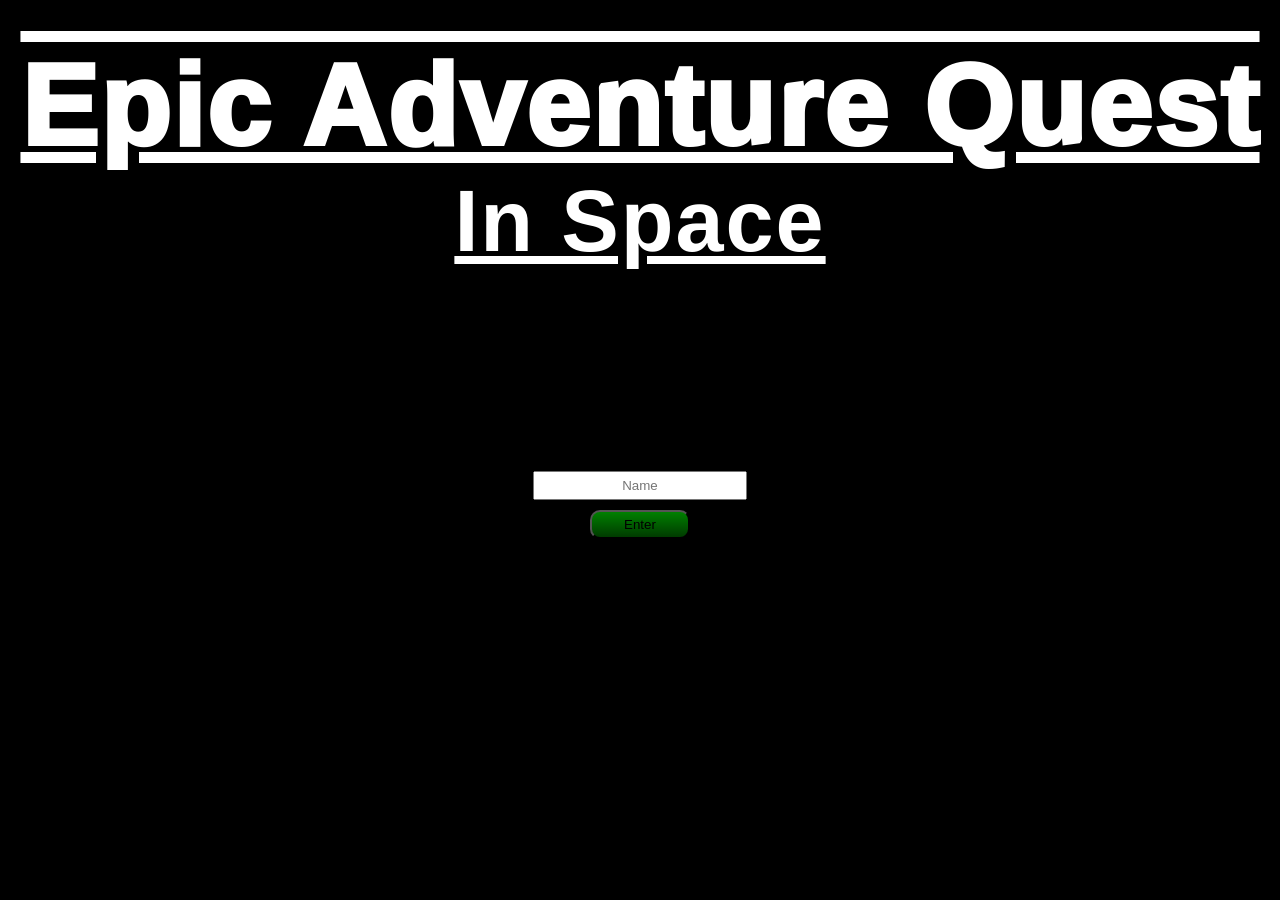
==== index.html @ 0a59505d "Update index.html" ====
<!DOCTYPE html>
<html lang="en">

<head>
    <meta charset="UTF-8">
    <meta name="viewport" content="width=device-width, initial-scale=1.0">
    <link rel="stylesheet" href="styles.css">
    <meta name="theme-color" content="black">
    <link rel="icon" href="https://img.itch.zone/aW1hZ2UvODI5ODgyLzQ2NTA3NTEucG5n/794x1000/kcuE7D.png" type="image/x-icon">
</head>

<body>



    <div id="header">
        <h1 class="bold">Epic Adventure Quest</h1>
        <h2>In Space</h2>
    </div>

    <div class="nameTagBlock">
        <input class="nameTag" id="nameTagText" type="text" placeholder="Name" required maxlength="9"
            onkeypress="clickPress(event)">
        <button class="nameTag" id="nameTagSubmit" type="button">Enter</button>
    </div>
    <div class="imageDesc hide"></div>
    <div class="game hide"> <!--Add/remove 'hide' to class for editing ease-->
        <div id="stats">
            <span class="stat">XP: <span id="xpText">0</span></span>
            <span class="stat">Health: <span id="healthText">100</span></span>
            <span class="stat">Credits: <span id="creditsText">50</span></span>
        </div>
        <div class="buttons">
            <button id="button1">Deep Space</button>
            <button id="button2">Deep Space</button>
            <button id="button3">Deep Space</button>
            <button id="button4" class="hide"></button>
            <button id="button5" class="hide"></button>
            <button id="button6" class="hide"></button>
        </div>
        <div class="alienStats hide">
            <span class="stat">Alien: <span id="alienNameText"></span></span>
            <span class="stat">Health: <span id="alienHealthText"></span></span>
        </div>
        <div id="text">
            Welcome <span id="player">-player-</span> to Epic Adventure Quest <br>(in space)! <br><br> Your mission is
            to improve your space
            arsenal and experience enough to close the black hole that threatens the galaxy. <br><br>You begin on your
            ship.<br><u>Where do you go?</u>
        </div>

    </div>

    <div class="spaceshipBack">
        <a class="spaceship" target="_blank" href="https://github.com/Gwillyn">
            <div></div>
        </a>
    </div>
    <script src="script.js"></script>
</body>

</html>
---- styles.css ----
* {
    margin: 0;
    padding: 0;
    transition-duration: 500ms;
    /*border: 1px solid white;*/
}

html {
    background-color: black;
    background-image: url(https://wallpaperaccess.com/full/1145359.png);
}

.bold {
    font-weight: 1000;
}

body {
    margin: 0 auto 0 auto;
}

#header {
    font-family: Impact, Haettenschweiler, 'Arial Narrow Bold', sans-serif;
    text-align: center;
    font-size: 4.5vw;
    margin: 40px auto 10px auto;
    letter-spacing: 2px;
    color: white;
}

#header h1 {
    text-decoration: overline underline;
}

#header h2 {
    text-decoration: underline;
}

.nameTagBlock {
    display: flex;
    justify-content: center;
    flex-direction: column;
    margin-top: 200px;
    margin-bottom: 200px;

}

#nameTagText {
    width: 200px;
    text-align: center;
    margin: 0 auto 10px auto;
    padding: 5px;
}

#nameTagText:hover {
    background: grey;

}

#nameTagSubmit {
    width: 100px;
    margin: 0 auto 0 auto;
    padding: 5px;
    background: linear-gradient(green, rgb(0, 59, 0));
    border-radius: 10px;
    color: black;
}

#nameTagSubmit:active {
    transform: rotatey(15deg);
    transform: rotatex(30deg);
    transition-duration: 80ms;
}

.imageDesc {
    margin: 40px auto 0 auto;
    width: 600px;
    height: 300px;
    background-size:cover;
    background-repeat: no-repeat;
    border: 2px solid white;
    border-radius: 10px;
    background-image: url(https://i.pinimg.com/originals/bc/b4/3f/bcb43f3268d5c86d07234f320ad3fdd4.jpg);


}

.imageDesc:hover {
    -webkit-filter: grayscale(100%);
    filter: grayscale(100%);
    -webkit-transition: .3s ease-in-out;
    transition: .3s ease-in-out;
}

.game {
    display: flex;
    flex-direction: column;
    width: 400px;
    height: 450px;
    margin: 40px auto 40px auto;
    border: 4px solid white;
    border-radius: 5px;
    background-color: black;
}

.alienStats {
    display: flex;
    justify-content: center;
    gap: 5px;
    margin-bottom: 10px;
}

.alienStats span {
    color: green;
    border: 1px solid green;
}

#stats {
    color: white;
    text-align: center;
    height: 50px;
    font-size: 20px;
    padding-top: 25px;
}

.stat {
    border-radius: 10px;
    padding: 7px;
    border: 1px solid white;
}

#stats span:hover {
    background-color: grey;
    cursor: default;
}

.buttons {
    margin: 0 auto 0 auto;
    padding-bottom: 10px;
}

.buttons button, #button7 {
    cursor: pointer;
    padding: 7px 7px;
    border: 1px solid rgb(255, 255, 255);
    background: linear-gradient(#b6b6b6, rgb(105, 105, 105));
    border-radius: 10px;
    color: black;
}

.buttons button:hover, #button7:hover {
    background: grey;

}

.buttons button:active, #button7:active {
    transform: rotatey(15deg);
    transform: rotatex(30deg);
    transition-duration: 80ms;
}

#text {
    color: white;
    padding: 30px 10px;
    text-align: center;
    text-wrap: balance;
    font-size: 20px;
    line-height: 25px;
    border-top: 4px solid white;
    background-size: cover;
    background-repeat: no-repeat;


}

.hide {
    display: none;
}

/*Area for space-ship to fly around*/
.spaceshipBack {
    display: flex;
    height: 100px;
    align-items: center;
    flex-wrap: nowrap;
    overflow: hidden;
}

.spaceship {
    height: 50px;
    width: 50px;
    background-image: url(https://preview.redd.it/yct20hubfk061.png?auto=webp&s=32226b397578b664ed794b64938ce40adf3298fe);
    background-size: cover;
    transform: rotate(30deg);
    margin-left: 5%;
    animation-name: fly-forward;
    animation-duration: 7s;
    animation-iteration-count: infinite;
}

.spaceship:hover {
    cursor: pointer;

}

/*Animation for the space-ship*/
@keyframes fly-forward {
    20% {
        margin-bottom: 10px;
    }

    40% {
        margin-left: 90%;

    }

    75% {
        transform: rotate(-30deg);
        margin-bottom: -60px;

    }
}

@media screen and (min-width: 1500px) {
    #header {
        font-size: 70px;
    }
}

@media screen and (max-width: 600px) {
    .imageDesc {
        width: 400px;
        height: 180px;
    }
}
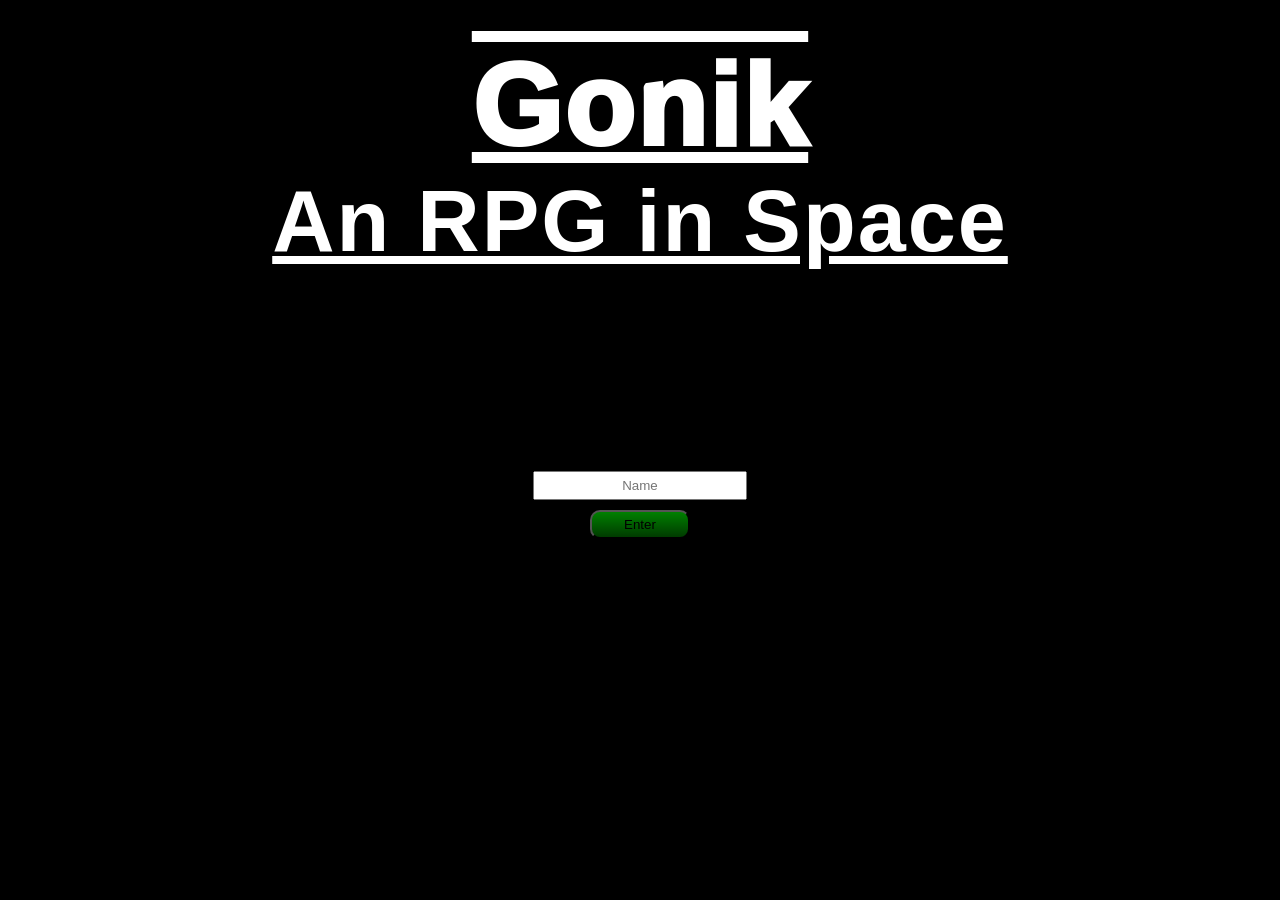
==== commit b8f1a20d: "Update index.html" ====
--- a/index.html
+++ b/index.html
@@ -6,16 +6,18 @@
     <meta name="viewport" content="width=device-width, initial-scale=1.0">
     <link rel="stylesheet" href="styles.css">
     <meta name="theme-color" content="black">
-    <link rel="icon" href="https://img.itch.zone/aW1hZ2UvODI5ODgyLzQ2NTA3NTEucG5n/794x1000/kcuE7D.png" type="image/x-icon">
+    <link rel="stylesheet" href="https://fonts.googleapis.com/css?family=Tangerine">
+    <link rel="icon" href="https://cdn.vectorstock.com/i/preview-1x/56/53/pixel-planet-concept-vector-42795653.jpg"
+        type="image/x-icon">
 </head>
 
 <body>
 
 
-
+    <div class="imageDesc hide"></div>
     <div id="header">
-        <h1 class="bold">Epic Adventure Quest</h1>
-        <h2>In Space</h2>
+        <h1 class="bold" id="header1">Gonik</h1>
+        <h2 id="header2">An RPG in Space</h2>
     </div>
 
     <div class="nameTagBlock">
@@ -23,7 +25,7 @@
             onkeypress="clickPress(event)">
         <button class="nameTag" id="nameTagSubmit" type="button">Enter</button>
     </div>
-    <div class="imageDesc hide"></div>
+    
     <div class="game hide"> <!--Add/remove 'hide' to class for editing ease-->
         <div id="stats">
             <span class="stat">XP: <span id="xpText">0</span></span>
@@ -48,6 +50,7 @@
             arsenal and experience enough to close the black hole that threatens the galaxy. <br><br>You begin on your
             ship.<br><u>Where do you go?</u>
         </div>
+        <button id="button7" class="hide">Learn More</button>
 
     </div>
 
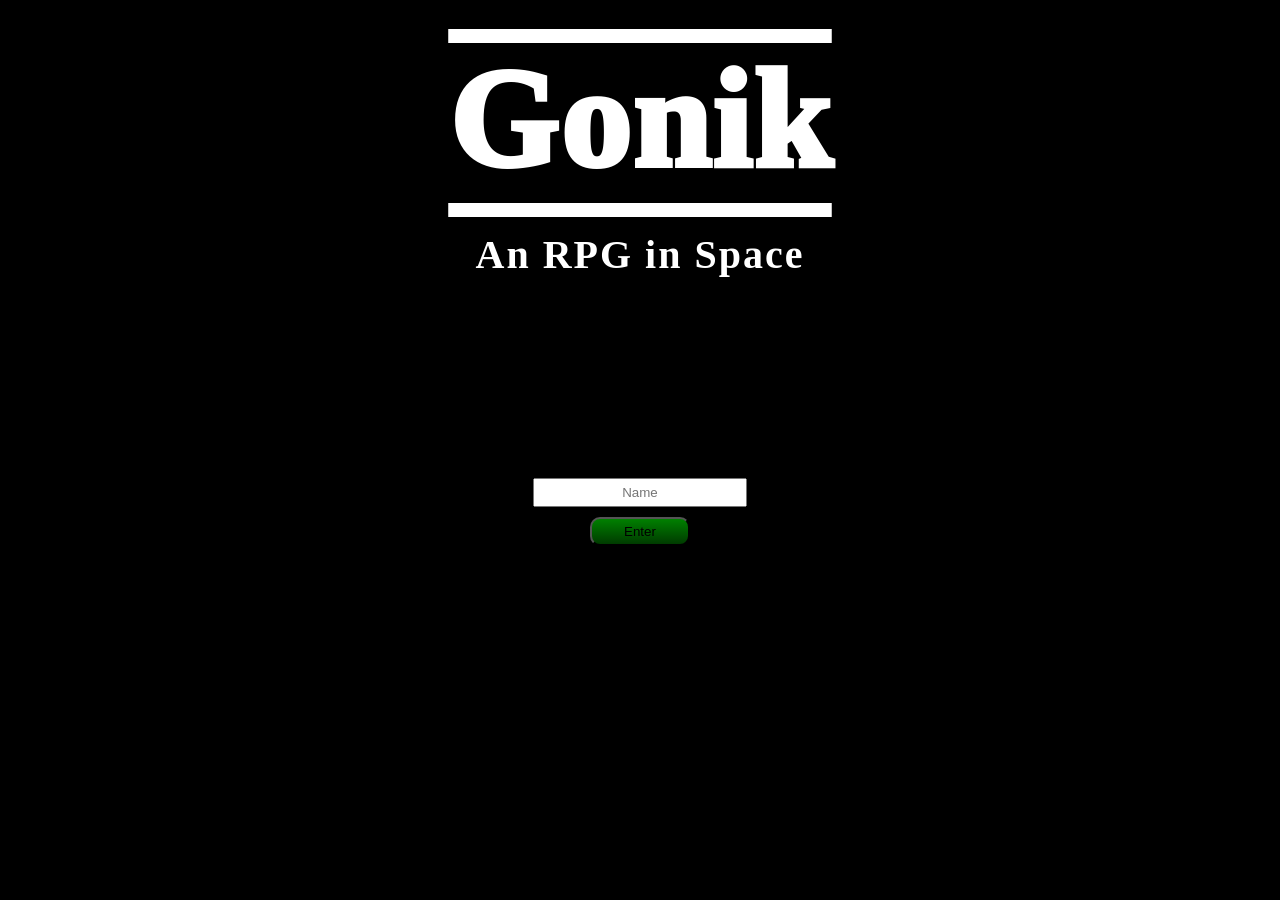
==== commit 097e8896: "Update index.html" ====
--- a/index.html
+++ b/index.html
@@ -25,35 +25,38 @@
             onkeypress="clickPress(event)">
         <button class="nameTag" id="nameTagSubmit" type="button">Enter</button>
     </div>
-    
-    <div class="game hide"> <!--Add/remove 'hide' to class for editing ease-->
-        <div id="stats">
-            <span class="stat">XP: <span id="xpText">0</span></span>
-            <span class="stat">Health: <span id="healthText">100</span></span>
-            <span class="stat">Credits: <span id="creditsText">50</span></span>
+    <div class="gameFlex hide">
+        <div class="game"> <!--Add/remove 'hide' to class for editing ease-->
+            <div id="stats">
+                <span class="stat">XP: <span id="xpText">0</span></span>
+                <span class="stat">Health: <span id="healthText">100</span></span>
+                <span class="stat">Credits: <span id="creditsText">50</span></span>
+            </div>
+            <div class="buttons">
+                <button id="button1">Deep Space</button>
+                <button id="button2">Deep Space</button>
+                <button id="button3">Deep Space</button>
+                <button id="button4" class="hide"></button>
+                <button id="button5" class="hide"></button>
+                <button id="button6" class="hide"></button>
+            </div>
+            <div class="alienStats hide">
+                <span class="stat">Alien: <span id="alienNameText"></span></span>
+                <span class="stat">Health: <span id="alienHealthText"></span></span>
+            </div>
+            <div id="text">
+                Welcome <span id="player">-player-</span> to Epic Adventure Quest <br>(in space)! <br><br> Your mission
+                is
+                to improve your space
+                arsenal and experience enough to close the black hole that threatens the galaxy. <br><br>You begin on
+                your
+                ship.<br><u>Where do you go?</u>
+            </div>
+            <button id="button7" class="hide">Learn More</button>
+
         </div>
-        <div class="buttons">
-            <button id="button1">Deep Space</button>
-            <button id="button2">Deep Space</button>
-            <button id="button3">Deep Space</button>
-            <button id="button4" class="hide"></button>
-            <button id="button5" class="hide"></button>
-            <button id="button6" class="hide"></button>
-        </div>
-        <div class="alienStats hide">
-            <span class="stat">Alien: <span id="alienNameText"></span></span>
-            <span class="stat">Health: <span id="alienHealthText"></span></span>
-        </div>
-        <div id="text">
-            Welcome <span id="player">-player-</span> to Epic Adventure Quest <br>(in space)! <br><br> Your mission is
-            to improve your space
-            arsenal and experience enough to close the black hole that threatens the galaxy. <br><br>You begin on your
-            ship.<br><u>Where do you go?</u>
-        </div>
-        <button id="button7" class="hide">Learn More</button>
-
+        <div class="gameInventory"><span id="inventoryTitle">Inventory</span></div>
     </div>
-
     <div class="spaceshipBack">
         <a class="spaceship" target="_blank" href="https://github.com/Gwillyn">
             <div></div>
--- a/styles.css
+++ b/styles.css
@@ -19,20 +19,24 @@
 }
 
 #header {
-    font-family: Impact, Haettenschweiler, 'Arial Narrow Bold', sans-serif;
-    text-align: center;
-    font-size: 4.5vw;
+    font-family: merriweather;
+    text-align: center;
+    font-size: 70px;
     margin: 40px auto 10px auto;
     letter-spacing: 2px;
     color: white;
+    
 }
 
 #header h1 {
     text-decoration: overline underline;
+    text-underline-offset: 20%;
+    
 }
 
 #header h2 {
-    text-decoration: underline;
+    font-size: 40px;
+    padding-top: 30px;
 }
 
 .nameTagBlock {
@@ -170,6 +174,16 @@
     background-repeat: no-repeat;
 
 
+}
+#title {
+    font-size: 40px;
+    text-decoration: underline overline;
+    text-underline-offset: 20%;
+}
+
+#button7 {
+    width: 100px;
+    margin: 0 auto 0 auto;
 }
 
 .hide {
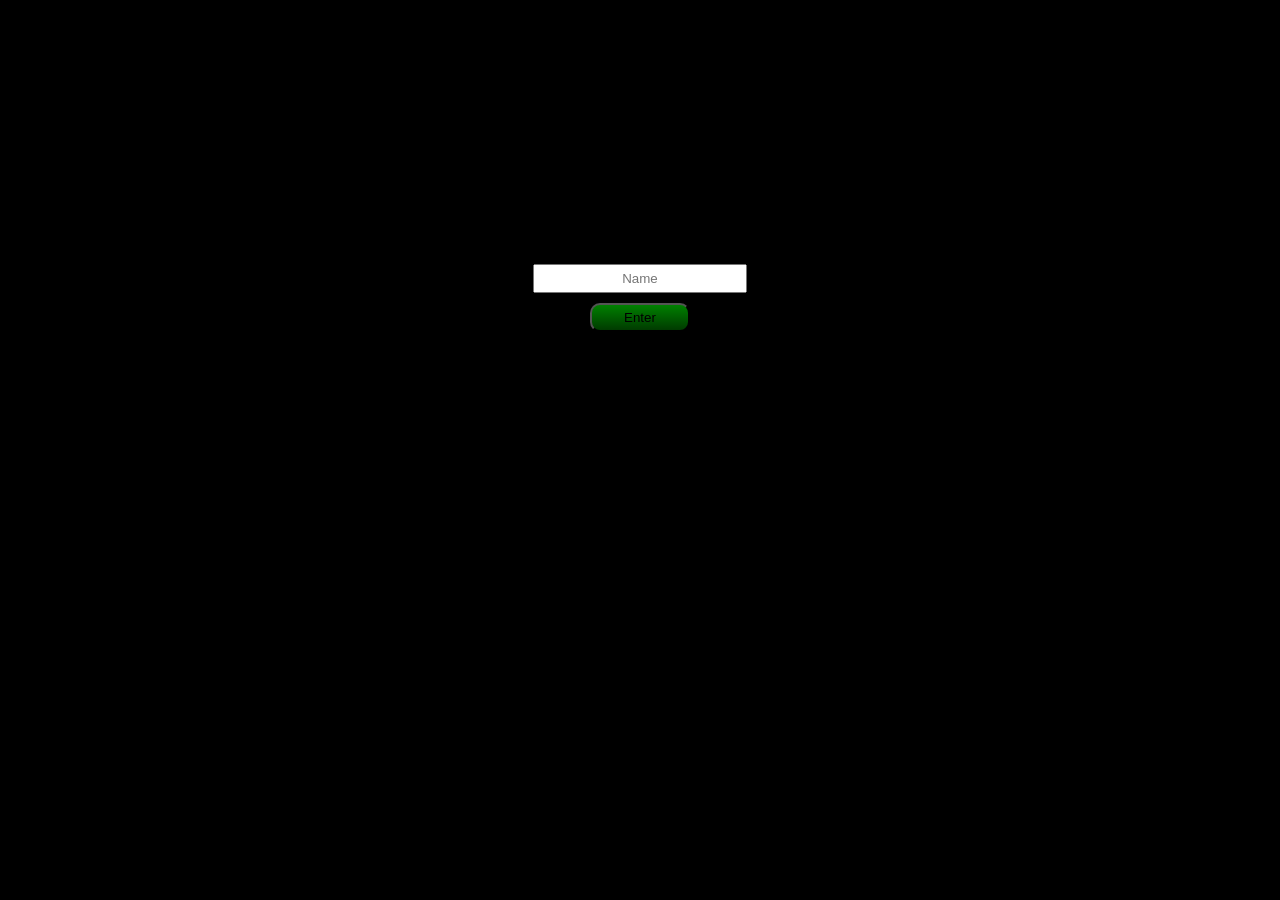
==== commit 4aff9a44: "Update index.html" ====
--- a/index.html
+++ b/index.html
@@ -15,9 +15,9 @@
 
 
     <div class="imageDesc hide"></div>
-    <div id="header">
-        <h1 class="bold" id="header1">Gonik</h1>
-        <h2 id="header2">An RPG in Space</h2>
+    <div class="header">
+        <h1 class="bold header">Gonik</h1>
+        <h2 class="header">An RPG in Space</h2>
     </div>
 
     <div class="nameTagBlock">
@@ -33,9 +33,11 @@
                 <span class="stat">Credits: <span id="creditsText">50</span></span>
             </div>
             <div class="buttons">
-                <button id="button1">Deep Space</button>
-                <button id="button2">Deep Space</button>
-                <button id="button3">Deep Space</button>
+                <button id="button1">
+                    <span id="startButton">START</span>
+                </button>
+                <button id="button2" class="hide">--START--</button>
+                <button id="button3" class="hide">--START--</button>
                 <button id="button4" class="hide"></button>
                 <button id="button5" class="hide"></button>
                 <button id="button6" class="hide"></button>
@@ -45,17 +47,24 @@
                 <span class="stat">Health: <span id="alienHealthText"></span></span>
             </div>
             <div id="text">
-                Welcome <span id="player">-player-</span> to Epic Adventure Quest <br>(in space)! <br><br> Your mission
+                Welcome <span id="player">-player-</span> to Gonik <br>(a space RPG)! <br><br> Your mission
                 is
                 to improve your space
-                arsenal and experience enough to close the black hole that threatens the galaxy. <br><br>You begin on
+                arsenal and increase your experience so that you may close the Black Hole that threatens your galaxy.
+                <br><br>You begin on
                 your
-                ship.<br><u>Where do you go?</u>
+                ship.<br><u><a onclick="deepSpace()">Start your journey</a></u>
             </div>
             <button id="button7" class="hide">Learn More</button>
 
         </div>
-        <div class="gameInventory"><span id="inventoryTitle">Inventory</span></div>
+        <div class="gameInventory">
+            <span id="inventoryTitle">Inventory</span>
+            <div class="weaponContainer">
+                <div id="phaserImage" class="weapon"></div>
+                <div id="rocketsImage" class="weapon"></div>
+            </div>
+        </div>
     </div>
     <div class="spaceshipBack">
         <a class="spaceship" target="_blank" href="https://github.com/Gwillyn">
--- a/styles.css
+++ b/styles.css
@@ -25,13 +25,13 @@
     margin: 40px auto 10px auto;
     letter-spacing: 2px;
     color: white;
-    
+
 }
 
 #header h1 {
     text-decoration: overline underline;
     text-underline-offset: 20%;
-    
+
 }
 
 #header h2 {
@@ -79,7 +79,7 @@
     margin: 40px auto 0 auto;
     width: 600px;
     height: 300px;
-    background-size:cover;
+    background-size: cover;
     background-repeat: no-repeat;
     border: 2px solid white;
     border-radius: 10px;
@@ -95,15 +95,38 @@
     transition: .3s ease-in-out;
 }
 
+.gameFlex {
+    display: flex;
+    flex-direction: row;
+    margin-top: 20px;
+}
+
 .game {
     display: flex;
     flex-direction: column;
     width: 400px;
     height: 450px;
-    margin: 40px auto 40px auto;
+    margin: 0px 0 0px auto;
     border: 4px solid white;
-    border-radius: 5px;
+    border-radius: 5px 0px 0px 5px;
     background-color: black;
+}
+
+.gameInventory {
+    width: 100px;
+    height: 450px;
+    border: 4px solid white;
+    border-left: none;
+    border-radius: 0px 5px 5px 0px;
+    background-color: black;
+    color: white;
+    text-align: center;
+    margin: 0 auto 0 0;
+}
+
+#inventoryTitle {
+    font-size: 20px;
+    text-decoration: underline;
 }
 
 .alienStats {
@@ -142,7 +165,8 @@
     padding-bottom: 10px;
 }
 
-.buttons button, #button7 {
+.buttons button,
+#button7 {
     cursor: pointer;
     padding: 7px 7px;
     border: 1px solid rgb(255, 255, 255);
@@ -151,12 +175,14 @@
     color: black;
 }
 
-.buttons button:hover, #button7:hover {
+.buttons button:hover,
+#button7:hover {
     background: grey;
 
 }
 
-.buttons button:active, #button7:active {
+.buttons button:active,
+#button7:active {
     transform: rotatey(15deg);
     transform: rotatex(30deg);
     transition-duration: 80ms;
@@ -175,6 +201,7 @@
 
 
 }
+
 #title {
     font-size: 40px;
     text-decoration: underline overline;
@@ -245,4 +272,33 @@
         width: 400px;
         height: 180px;
     }
-}
+
+    .gameInventory {
+        width: 400px;
+        height: 100px;
+        position: initial;
+        margin: 0 auto 0 auto;
+        border: 4px solid white;
+        border-radius: 5px;
+        background-color: black;
+        color: white;
+        text-align: center;
+        margin-top: 5px;
+
+    }
+
+    .game {
+        margin: 0px auto 0px auto;
+        border-radius: 5px;
+    }
+
+    .gameFlex {
+        flex-direction: column;
+        margin-top: 5px;
+    }
+
+    #inventoryTitle {
+        font-size: 25px;
+        text-decoration: underline;
+    }
+}
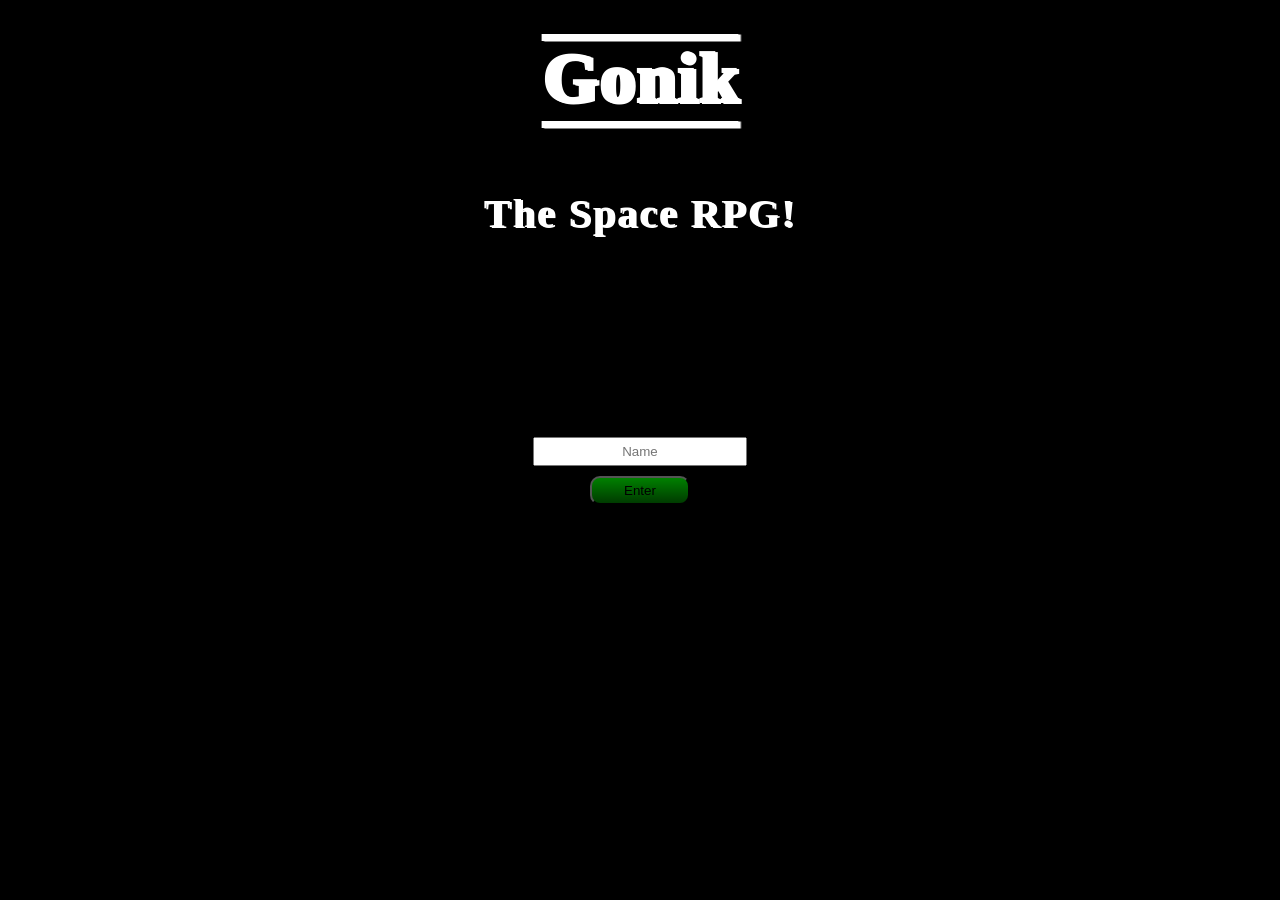
==== commit b02ea8a3: "Update index.html" ====
--- a/index.html
+++ b/index.html
@@ -17,7 +17,7 @@
     <div class="imageDesc hide"></div>
     <div class="header">
         <h1 class="bold header">Gonik</h1>
-        <h2 class="header">An RPG in Space</h2>
+        <h2 class="header">The Space RPG!</h2>
     </div>
 
     <div class="nameTagBlock">
@@ -28,9 +28,9 @@
     <div class="gameFlex hide">
         <div class="game"> <!--Add/remove 'hide' to class for editing ease-->
             <div id="stats">
-                <span class="stat">XP: <span id="xpText">0</span></span>
+                <span class="stat">Firepower: <span id="powerText">100</span></span>
                 <span class="stat">Health: <span id="healthText">100</span></span>
-                <span class="stat">Credits: <span id="creditsText">50</span></span>
+                <span class="stat">Credits: <span id="creditsText">500</span></span>
             </div>
             <div class="buttons">
                 <button id="button1">
@@ -50,7 +50,7 @@
                 Welcome <span id="player">-player-</span> to Gonik <br>(a space RPG)! <br><br> Your mission
                 is
                 to improve your space
-                arsenal and increase your experience so that you may close the Black Hole that threatens your galaxy.
+                arsenal and increase your firepower so that you may close the Black Hole that threatens your galaxy.
                 <br><br>You begin on
                 your
                 ship.<br><u><a onclick="deepSpace()">Start your journey</a></u>
@@ -61,8 +61,8 @@
         <div class="gameInventory">
             <span id="inventoryTitle">Inventory</span>
             <div class="weaponContainer">
-                <div id="phaserImage" class="weapon"></div>
-                <div id="rocketsImage" class="weapon"></div>
+                <div id="phasersImage" class="weapon hide"></div>
+                <div id="rocketsImage" class="weapon hide"></div>
             </div>
         </div>
     </div>
--- a/styles.css
+++ b/styles.css
@@ -2,7 +2,8 @@
     margin: 0;
     padding: 0;
     transition-duration: 500ms;
-    /*border: 1px solid white;*/
+    
+    /* border: 1px solid white; */
 }
 
 html {
@@ -18,25 +19,29 @@
     margin: 0 auto 0 auto;
 }
 
-#header {
+.header {
     font-family: merriweather;
     text-align: center;
     font-size: 70px;
     margin: 40px auto 10px auto;
     letter-spacing: 2px;
     color: white;
-
-}
-
-#header h1 {
+    
+    
+
+}
+
+.header h1 {
     text-decoration: overline underline;
     text-underline-offset: 20%;
-
-}
-
-#header h2 {
+    text-shadow: 2.5px 0.5px;
+
+}
+
+.header h2 {
     font-size: 40px;
     padding-top: 30px;
+    text-shadow: 2px 0.5px;
 }
 
 .nameTagBlock {
@@ -57,7 +62,15 @@
 
 #nameTagText:hover {
     background: grey;
-
+}
+
+#startButton {
+    padding: 40px;
+    text-shadow: 1px 0px;
+}
+
+a:hover {
+    cursor: pointer;
 }
 
 #nameTagSubmit {
@@ -88,10 +101,8 @@
 
 }
 
-.imageDesc:hover {
-    -webkit-filter: grayscale(100%);
-    filter: grayscale(100%);
-    -webkit-transition: .3s ease-in-out;
+.imageDesc:hover, #rocketsImage:hover, #phaserImage:hover {
+    filter: grayscale(80%);
     transition: .3s ease-in-out;
 }
 
@@ -113,8 +124,9 @@
 }
 
 .gameInventory {
+    padding-top:12px;
     width: 100px;
-    height: 450px;
+    height: 438px;
     border: 4px solid white;
     border-left: none;
     border-radius: 0px 5px 5px 0px;
@@ -122,11 +134,43 @@
     color: white;
     text-align: center;
     margin: 0 auto 0 0;
+    text-shadow: 1px 0px;
+}
+
+.weaponContainer {
+    display: flex;
+    flex-direction: column;
+    flex-wrap: nowrap;
+    margin: 10px 0 0 0;
+    width: 100px;
+    height: 100%;
+}
+
+.weapon {
+    width: 60px;
+    align-self: center;
+    height: 60px;
+    border: 2px solid white;
+    border-radius: 10px;
+    margin-top: 5px;
+    margin-bottom: 10px;
+}
+
+#phaserImage {
+    background-image: url(https://lh3.googleusercontent.com/drive-viewer/AKGpihZiaPotpNyd_w0jGvezKOBA7tScbowJ-DamMICyRgodzN2oQpaAVQRjkiSagQ6SFw3BTK9kgFusl1NprbZKWA_m3NcOv4WENR8=s1600-v0);
+    background-size: contain;
+}
+
+#rocketsImage {
+    background-image: url(https://lh3.googleusercontent.com/drive-viewer/AKGpihZ8MjGCMeXWCR55Mv9rwkgMMzqXUazzqFLglx_2AZ3_g8nMD7r46uz6jOuUxMsmUkmRph_XnMPSdN-YZoqWriqD_nDjH5PkJKw=s1600-rw-v1);
+    background-size: contain;
 }
 
 #inventoryTitle {
     font-size: 20px;
-    text-decoration: underline;
+    border-radius: 10px;
+    padding: 4px;
+    border: 1px solid white;
 }
 
 .alienStats {
@@ -134,6 +178,7 @@
     justify-content: center;
     gap: 5px;
     margin-bottom: 10px;
+    text-shadow: 1px 0px;
 }
 
 .alienStats span {
@@ -147,6 +192,7 @@
     height: 50px;
     font-size: 20px;
     padding-top: 25px;
+    text-shadow: 1px 0px;
 }
 
 .stat {
@@ -163,6 +209,7 @@
 .buttons {
     margin: 0 auto 0 auto;
     padding-bottom: 10px;
+    
 }
 
 .buttons button,
@@ -173,6 +220,7 @@
     background: linear-gradient(#b6b6b6, rgb(105, 105, 105));
     border-radius: 10px;
     color: black;
+    text-shadow: 1px 0px;
 }
 
 .buttons button:hover,
@@ -198,6 +246,7 @@
     border-top: 4px solid white;
     background-size: cover;
     background-repeat: no-repeat;
+    text-shadow: grey 5px 5px 10px;
 
 
 }
@@ -298,7 +347,15 @@
     }
 
     #inventoryTitle {
-        font-size: 25px;
+        font-size: 20px;
         text-decoration: underline;
     }
-}
+    .weaponContainer {
+        flex-direction: row;
+        margin: -10px auto 0 auto;
+        width: 100%;
+    }
+    .weapon {
+        margin-left: 10px;
+    }
+}
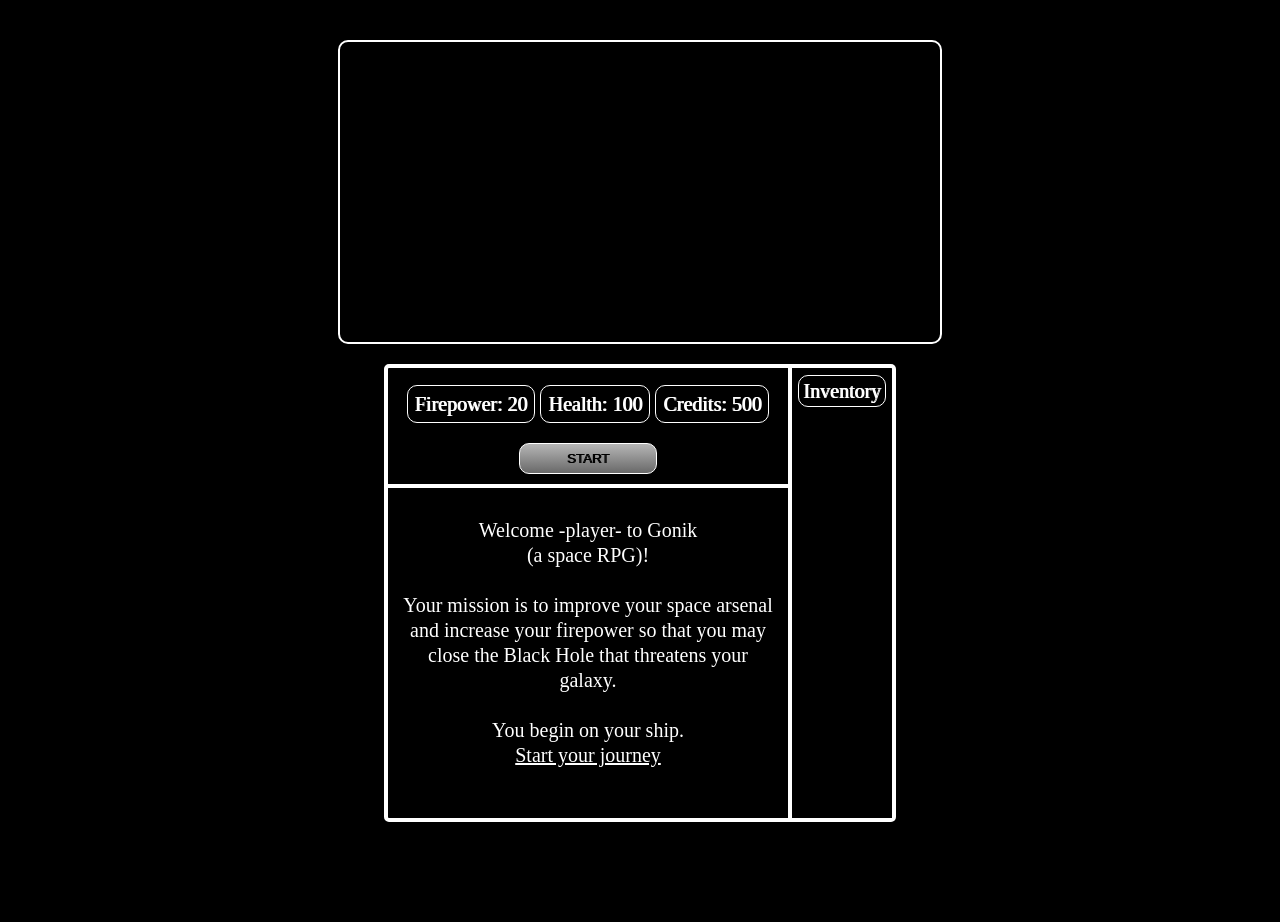
==== commit 9d784b53: "Update index.html" ====
--- a/index.html
+++ b/index.html
@@ -14,21 +14,21 @@
 <body>
 
 
-    <div class="imageDesc hide"></div>
-    <div class="header">
+    <div class="imageDesc"></div>
+    <div class="header hide">
         <h1 class="bold header">Gonik</h1>
         <h2 class="header">The Space RPG!</h2>
     </div>
 
-    <div class="nameTagBlock">
+    <div class="nameTagBlock hide">
         <input class="nameTag" id="nameTagText" type="text" placeholder="Name" required maxlength="9"
             onkeypress="clickPress(event)">
         <button class="nameTag" id="nameTagSubmit" type="button">Enter</button>
     </div>
-    <div class="gameFlex hide">
+    <div class="gameFlex">
         <div class="game"> <!--Add/remove 'hide' to class for editing ease-->
             <div id="stats">
-                <span class="stat">Firepower: <span id="powerText">100</span></span>
+                <span class="stat">Firepower: <span id="powerText">20</span></span>
                 <span class="stat">Health: <span id="healthText">100</span></span>
                 <span class="stat">Credits: <span id="creditsText">500</span></span>
             </div>
--- a/styles.css
+++ b/styles.css
@@ -9,6 +9,7 @@
 html {
     background-color: black;
     background-image: url(https://wallpaperaccess.com/full/1145359.png);
+    background-size: 500vh;
 }
 
 .bold {
@@ -34,21 +35,22 @@
 .header h1 {
     text-decoration: overline underline;
     text-underline-offset: 20%;
-    text-shadow: 2.5px 0.5px;
+    text-shadow: 2px 0.5px;
+    margin-top: 200px;
 
 }
 
 .header h2 {
     font-size: 40px;
     padding-top: 30px;
-    text-shadow: 2px 0.5px;
+    text-shadow: 1.2px 0.5px;
 }
 
 .nameTagBlock {
     display: flex;
     justify-content: center;
     flex-direction: column;
-    margin-top: 200px;
+    margin-top: 100px;
     margin-bottom: 200px;
 
 }
@@ -156,7 +158,7 @@
     margin-bottom: 10px;
 }
 
-#phaserImage {
+#phasersImage {
     background-image: url(https://lh3.googleusercontent.com/drive-viewer/AKGpihZiaPotpNyd_w0jGvezKOBA7tScbowJ-DamMICyRgodzN2oQpaAVQRjkiSagQ6SFw3BTK9kgFusl1NprbZKWA_m3NcOv4WENR8=s1600-v0);
     background-size: contain;
 }
@@ -179,11 +181,13 @@
     gap: 5px;
     margin-bottom: 10px;
     text-shadow: 1px 0px;
+    
 }
 
 .alienStats span {
     color: green;
-    border: 1px solid green;
+    border-color: green;
+    
 }
 
 #stats {
@@ -220,7 +224,6 @@
     background: linear-gradient(#b6b6b6, rgb(105, 105, 105));
     border-radius: 10px;
     color: black;
-    text-shadow: 1px 0px;
 }
 
 .buttons button:hover,
@@ -246,9 +249,11 @@
     border-top: 4px solid white;
     background-size: cover;
     background-repeat: no-repeat;
-    text-shadow: grey 5px 5px 10px;
-
-
+}
+
+#borderText {
+    border: 1px solid white;
+    padding: 5px;
 }
 
 #title {
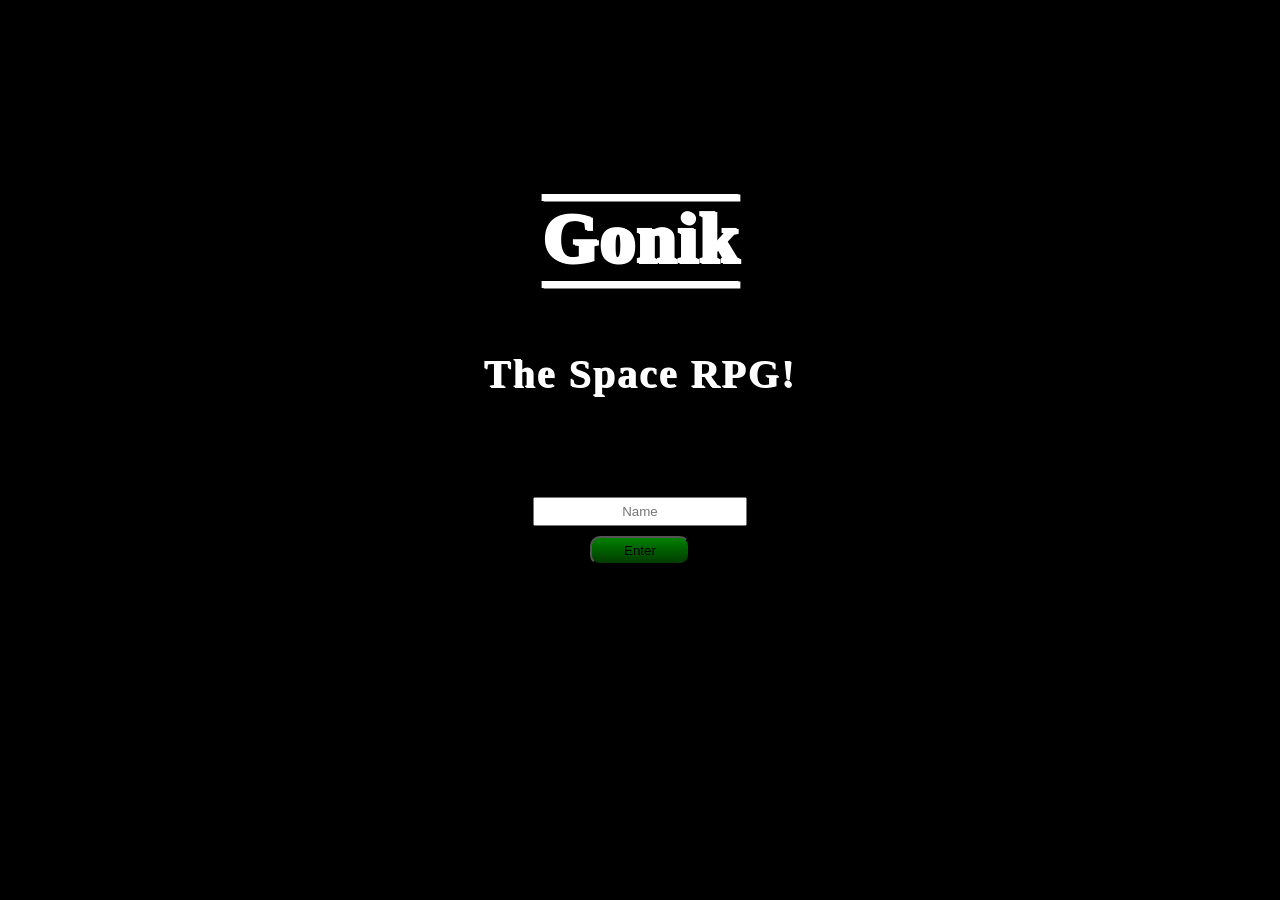
==== commit 3b3b3d57: "Update index.html" ====
--- a/index.html
+++ b/index.html
@@ -14,18 +14,18 @@
 <body>
 
 
-    <div class="imageDesc"></div>
-    <div class="header hide">
+    <div class="imageDesc hide"></div>
+    <div class="header">
         <h1 class="bold header">Gonik</h1>
         <h2 class="header">The Space RPG!</h2>
     </div>
 
-    <div class="nameTagBlock hide">
+    <div class="nameTagBlock">
         <input class="nameTag" id="nameTagText" type="text" placeholder="Name" required maxlength="9"
             onkeypress="clickPress(event)">
         <button class="nameTag" id="nameTagSubmit" type="button">Enter</button>
     </div>
-    <div class="gameFlex">
+    <div class="gameFlex hide">
         <div class="game"> <!--Add/remove 'hide' to class for editing ease-->
             <div id="stats">
                 <span class="stat">Firepower: <span id="powerText">20</span></span>
--- a/styles.css
+++ b/styles.css
@@ -205,7 +205,7 @@
     border: 1px solid white;
 }
 
-#stats span:hover {
+#stats span:hover, #inventoryTitle:hover {
     background-color: grey;
     cursor: default;
 }
